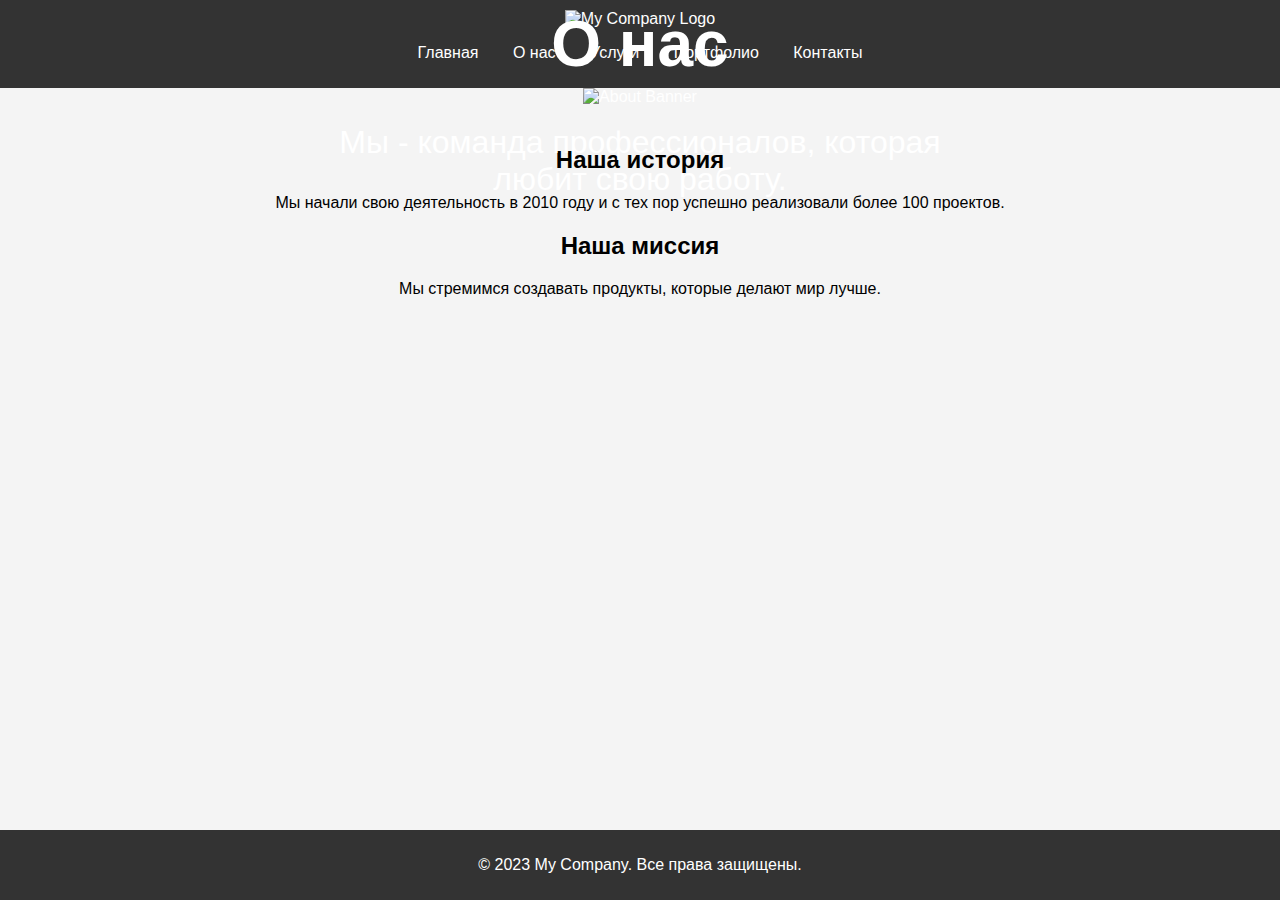
==== about.html @ 097339f2 "Update about.html" ====
<!DOCTYPE html>
<html lang="ru">
<head>
    <meta charset="UTF-8">
    <meta name="viewport" content="width=device-width, initial-scale=1.0">
    <title>My Company - О нас</title>
    <link rel="stylesheet" href="styles/main.css">
    <link rel="stylesheet" href="styles/responsive.css">
</head>
<body>
    <header>
        <div class="logo">
            <img src="images/logo.png" alt="My Company Logo">
        </div>
        <nav>
            <ul>
                <li><a href="index.html">Главная</a></li>
                <li><a href="about.html">О нас</a></li>
                <li><a href="services.html">Услуги</a></li>
                <li><a href="portfolio.html">Портфолио</a></li>
                <li><a href="contact.html">Контакты</a></li>
            </ul>
        </nav>
    </header>
    <section class="about-banner">
        <img src="images/about-banner.jpg" alt="About Banner">
        <div class="banner-text">
            <h1>О нас</h1>
            <p>Мы - команда профессионалов, которая любит свою работу.</p>
        </div>
    </section>
    <section class="about-content">
        <h2>Наша история</h2>
        <p>Мы начали свою деятельность в 2010 году и с тех пор успешно реализовали более 100 проектов.</p>
        <h2>Наша миссия</h2>
        <p>Мы стремимся создавать продукты, которые делают мир лучше.</p>
    </section>
    <footer>
        <p>&copy; 2023 My Company. Все права защищены.</p>
    </footer>
    <script src="scripts/main.js"></script>
</body>
</html>
---- styles/main.css ----
body {
    font-family: Arial, sans-serif;
    margin: 0;
    padding: 0;
    background-color: #f4f4f4;
}

header {
    background-color: #333;
    color: #fff;
    padding: 10px 0;
    text-align: center;
}

header .logo img {
    height: 50px;
}

nav ul {
    list-style: none;
    padding: 0;
}

nav ul li {
    display: inline;
    margin: 0 15px;
}

nav ul li a {
    color: #fff;
    text-decoration: none;
}

.banner, .about-banner {
    position: relative;
    text-align: center;
    color: #fff;
}

.banner img, .about-banner img {
    width: 100%;
    height: auto;
}

.banner-text, .about-banner .banner-text {
    position: absolute;
    top: 50%;
    left: 50%;
    transform: translate(-50%, -50%);
    font-size: 2em;
}

.btn {
    background-color: #ff6600;
    color: #fff;
    padding: 10px 20px;
    text-decoration: none;
    border-radius: 5px;
}

.features, .services-content, .portfolio-content, .about-content, .contact-content {
    padding: 20px;
    text-align: center;
}

.feature, .service, .project {
    margin: 20px;
    display: inline-block;
    width: 30%;
    vertical-align: top;
}

footer {
    background-color: #333;
    color: #fff;
    text-align: center;
    padding: 10px 0;
    position: fixed;
    width: 100%;
    bottom: 0;
}
---- styles/responsive.css ----
@media (max-width: 768px) {
    nav ul li {
        display: block;
        margin: 10px 0;
    }

    .banner h1 {
        font-size: 1.5em;
    }
}
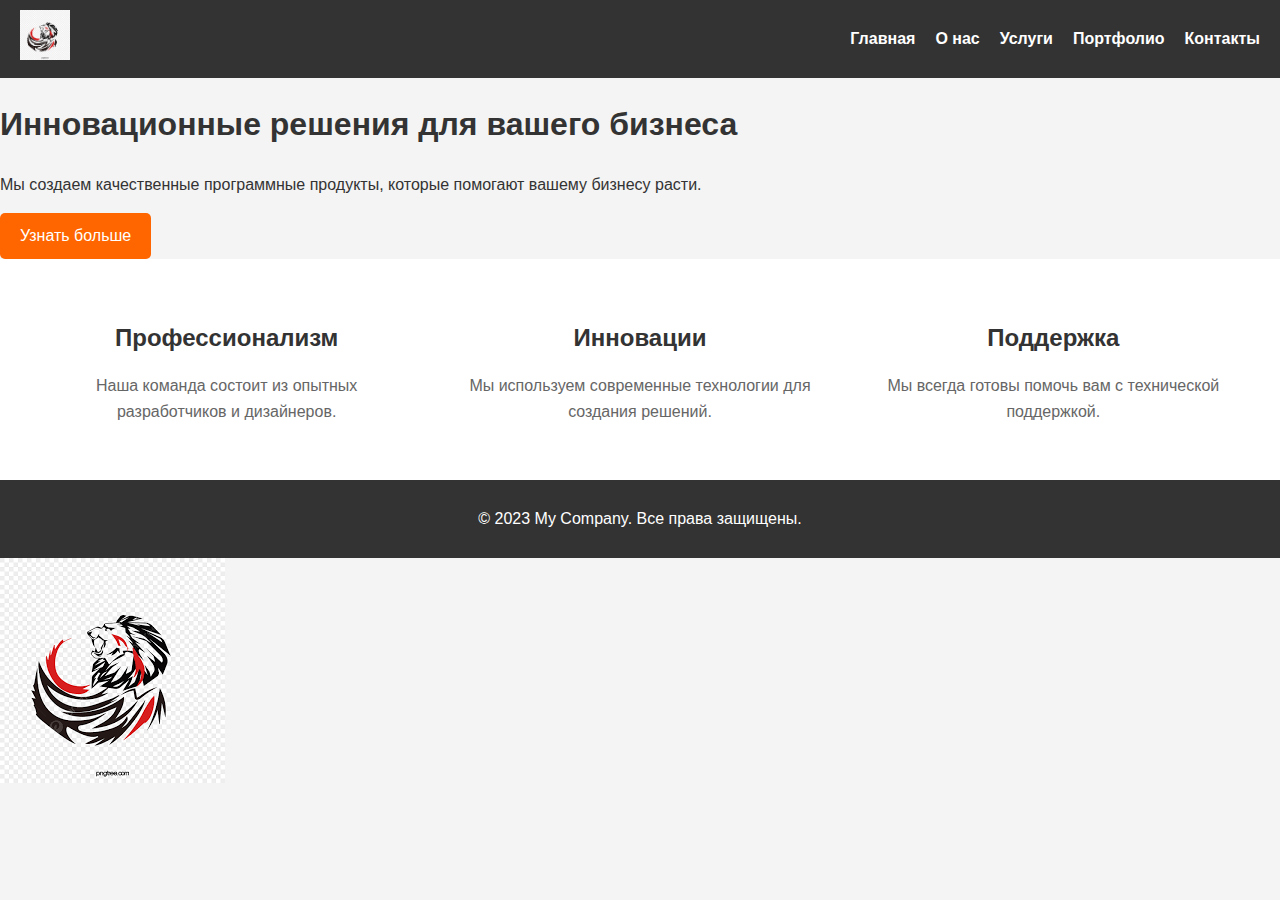
==== commit 889d7ba5: "Update about.html" ====
--- a/about.html
+++ b/about.html
@@ -3,7 +3,7 @@
 <head>
     <meta charset="UTF-8">
     <meta name="viewport" content="width=device-width, initial-scale=1.0">
-    <title>My Company - О нас</title>
+    <title>My Company - Главная</title>
     <link rel="stylesheet" href="styles/main.css">
     <link rel="stylesheet" href="styles/responsive.css">
 </head>
@@ -22,18 +22,26 @@
             </ul>
         </nav>
     </header>
-    <section class="about-banner">
-        <img src="images/about-banner.jpg" alt="About Banner">
-        <div class="banner-text">
-            <h1>О нас</h1>
-            <p>Мы - команда профессионалов, которая любит свою работу.</p>
+    <section class="hero">
+        <div class="hero-content">
+            <h1>Инновационные решения для вашего бизнеса</h1>
+            <p>Мы создаем качественные программные продукты, которые помогают вашему бизнесу расти.</p>
+            <a href="services.html" class="btn">Узнать больше</a>
         </div>
     </section>
-    <section class="about-content">
-        <h2>Наша история</h2>
-        <p>Мы начали свою деятельность в 2010 году и с тех пор успешно реализовали более 100 проектов.</p>
-        <h2>Наша миссия</h2>
-        <p>Мы стремимся создавать продукты, которые делают мир лучше.</p>
+    <section class="features">
+        <div class="feature">
+            <h2>Профессионализм</h2>
+            <p>Наша команда состоит из опытных разработчиков и дизайнеров.</p>
+        </div>
+        <div class="feature">
+            <h2>Инновации</h2>
+            <p>Мы используем современные технологии для создания решений.</p>
+        </div>
+        <div class="feature">
+            <h2>Поддержка</h2>
+            <p>Мы всегда готовы помочь вам с технической поддержкой.</p>
+        </div>
     </section>
     <footer>
         <p>&copy; 2023 My Company. Все права защищены.</p>
@@ -41,3 +49,7 @@
     <script src="scripts/main.js"></script>
 </body>
 </html>
+<link rel="stylesheet" href="../styles/main.css">
+<link rel="stylesheet" href="../styles/responsive.css">
+<script src="../scripts/main.js"></script>
+<img src="../images/logo.png" alt="My Company Logo">--- a/styles/main.css
+++ b/styles/main.css
@@ -1,53 +1,80 @@
+/* Общие стили */
 body {
-    font-family: Arial, sans-serif;
+    font-family: 'Arial', sans-serif;
     margin: 0;
     padding: 0;
     background-color: #f4f4f4;
+    color: #333;
+    line-height: 1.6;
 }
 
-header {
-    background-color: #333;
-    color: #fff;
-    padding: 10px 0;
-    text-align: center;
+/* Шапка */
+/* Стили для логотипа */
+header .logo img {
+    height: 50px; /* Высота логотипа */
+    width: auto; /* Ширина автоматически подстраивается */
 }
 
-header .logo img {
-    height: 50px;
+/* Выравнивание логотипа и навигации */
+header {
+    display: flex;
+    justify-content: space-between;
+    align-items: center;
+    padding: 10px 20px;
+    background-color: #333;
 }
 
 nav ul {
     list-style: none;
+    margin: 0;
     padding: 0;
+    display: flex;
 }
 
 nav ul li {
-    display: inline;
-    margin: 0 15px;
+    margin-left: 20px;
 }
 
 nav ul li a {
     color: #fff;
     text-decoration: none;
+    font-weight: bold;
 }
 
-.banner, .about-banner {
+/* Баннер */
+.banner {
     position: relative;
     text-align: center;
     color: #fff;
+    overflow: hidden;
 }
 
-.banner img, .about-banner img {
+.banner img {
     width: 100%;
     height: auto;
+    display: block;
 }
 
-.banner-text, .about-banner .banner-text {
+.banner-text {
     position: absolute;
     top: 50%;
     left: 50%;
     transform: translate(-50%, -50%);
-    font-size: 2em;
+    width: 100%;
+    padding: 0 20px;
+    box-sizing: border-box;
+}
+
+.banner-text h1 {
+    font-size: 2.5em;
+    margin-bottom: 10px;
+    color: #fff; /* Белый цвет текста */
+}
+
+.banner-text p {
+    font-size: 1.2em;
+    margin-bottom: 20px;
+    color: #fff; /* Белый цвет текста */
 }
 
 .btn {
@@ -56,26 +83,41 @@
     padding: 10px 20px;
     text-decoration: none;
     border-radius: 5px;
+    font-size: 1em;
+    display: inline-block;
 }
 
-.features, .services-content, .portfolio-content, .about-content, .contact-content {
-    padding: 20px;
+/* Особенности */
+.features {
+    display: flex;
+    justify-content: space-around;
+    padding: 40px 20px;
+    background-color: #fff;
     text-align: center;
 }
 
-.feature, .service, .project {
-    margin: 20px;
-    display: inline-block;
+.feature {
     width: 30%;
-    vertical-align: top;
 }
 
+.feature h2 {
+    font-size: 1.5em;
+    margin-bottom: 10px;
+    color: #333; /* Темный цвет текста */
+}
+
+.feature p {
+    font-size: 1em;
+    color: #666; /* Серый цвет текста */
+}
+
+/* Подвал */
 footer {
     background-color: #333;
     color: #fff;
     text-align: center;
     padding: 10px 0;
-    position: fixed;
+    position: relative;
     width: 100%;
     bottom: 0;
 }
--- a/styles/main.css
+++ b/styles/main.css
@@ -1,53 +1,80 @@
+/* Общие стили */
 body {
-    font-family: Arial, sans-serif;
+    font-family: 'Arial', sans-serif;
     margin: 0;
     padding: 0;
     background-color: #f4f4f4;
+    color: #333;
+    line-height: 1.6;
 }
 
-header {
-    background-color: #333;
-    color: #fff;
-    padding: 10px 0;
-    text-align: center;
+/* Шапка */
+/* Стили для логотипа */
+header .logo img {
+    height: 50px; /* Высота логотипа */
+    width: auto; /* Ширина автоматически подстраивается */
 }
 
-header .logo img {
-    height: 50px;
+/* Выравнивание логотипа и навигации */
+header {
+    display: flex;
+    justify-content: space-between;
+    align-items: center;
+    padding: 10px 20px;
+    background-color: #333;
 }
 
 nav ul {
     list-style: none;
+    margin: 0;
     padding: 0;
+    display: flex;
 }
 
 nav ul li {
-    display: inline;
-    margin: 0 15px;
+    margin-left: 20px;
 }
 
 nav ul li a {
     color: #fff;
     text-decoration: none;
+    font-weight: bold;
 }
 
-.banner, .about-banner {
+/* Баннер */
+.banner {
     position: relative;
     text-align: center;
     color: #fff;
+    overflow: hidden;
 }
 
-.banner img, .about-banner img {
+.banner img {
     width: 100%;
     height: auto;
+    display: block;
 }
 
-.banner-text, .about-banner .banner-text {
+.banner-text {
     position: absolute;
     top: 50%;
     left: 50%;
     transform: translate(-50%, -50%);
-    font-size: 2em;
+    width: 100%;
+    padding: 0 20px;
+    box-sizing: border-box;
+}
+
+.banner-text h1 {
+    font-size: 2.5em;
+    margin-bottom: 10px;
+    color: #fff; /* Белый цвет текста */
+}
+
+.banner-text p {
+    font-size: 1.2em;
+    margin-bottom: 20px;
+    color: #fff; /* Белый цвет текста */
 }
 
 .btn {
@@ -56,26 +83,41 @@
     padding: 10px 20px;
     text-decoration: none;
     border-radius: 5px;
+    font-size: 1em;
+    display: inline-block;
 }
 
-.features, .services-content, .portfolio-content, .about-content, .contact-content {
-    padding: 20px;
+/* Особенности */
+.features {
+    display: flex;
+    justify-content: space-around;
+    padding: 40px 20px;
+    background-color: #fff;
     text-align: center;
 }
 
-.feature, .service, .project {
-    margin: 20px;
-    display: inline-block;
+.feature {
     width: 30%;
-    vertical-align: top;
 }
 
+.feature h2 {
+    font-size: 1.5em;
+    margin-bottom: 10px;
+    color: #333; /* Темный цвет текста */
+}
+
+.feature p {
+    font-size: 1em;
+    color: #666; /* Серый цвет текста */
+}
+
+/* Подвал */
 footer {
     background-color: #333;
     color: #fff;
     text-align: center;
     padding: 10px 0;
-    position: fixed;
+    position: relative;
     width: 100%;
     bottom: 0;
 }
